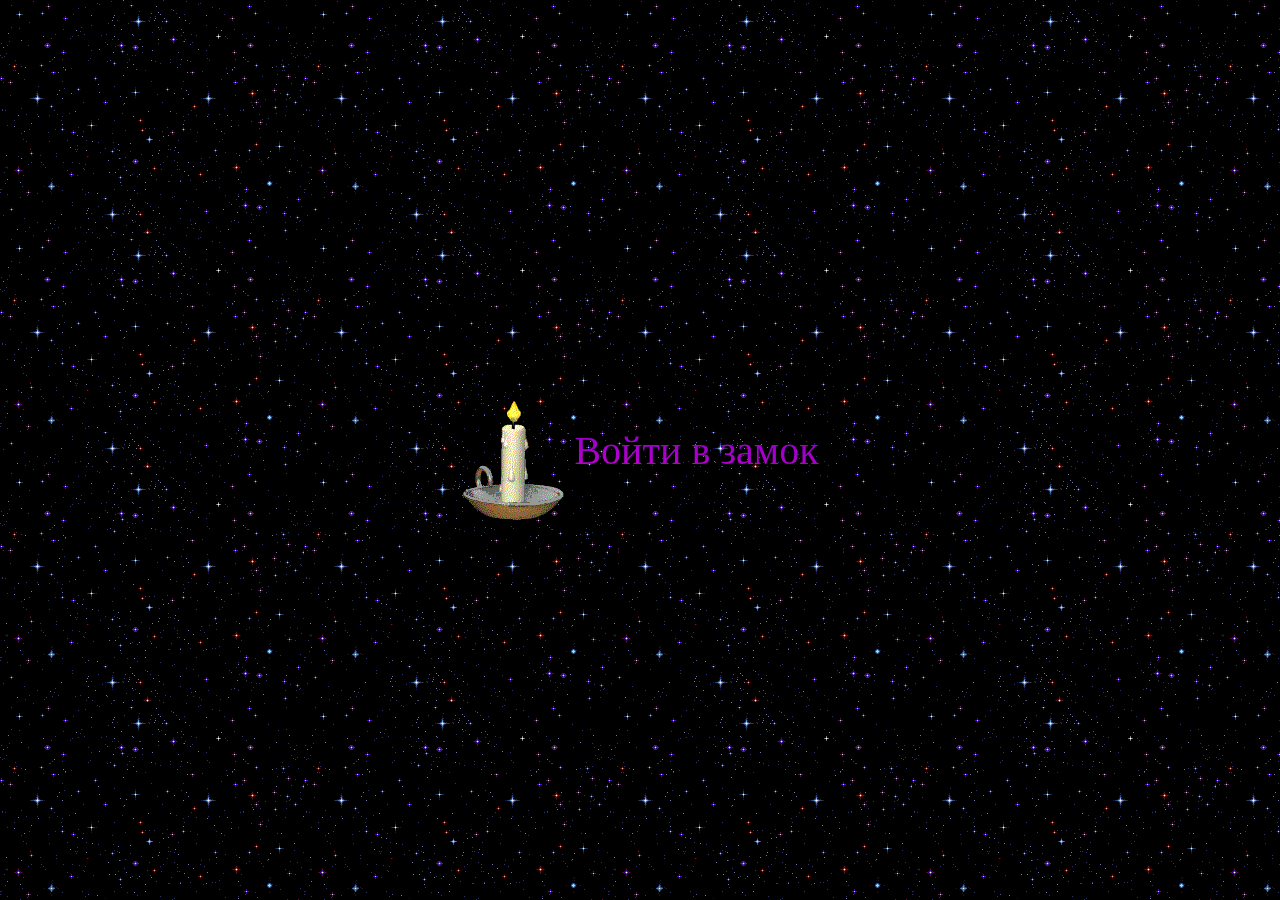
==== index.html @ d9d72ee5 "first commit" ====
<!DOCTYPE html>
<html lang="en">
<head>
    <meta charset="UTF-8">
    <meta name="viewport" content="width=device-width, initial-scale=1.0">
    <title>1990s Style Website</title>
    <link rel="stylesheet" href="css/style.css">
</head>
<body>

    <div class="container">
        <a  class="btn" id="btn">
            <img src="img/candleinholder.gif" alt="Candle in Holder">
            Войти в замок
        </a>
    </div>

    <div class="overlay" id="overlay"></div>

    <script>
        document.getElementById('btn').onclick = function() {
            document.getElementById('overlay').style.display = 'block';
            setTimeout(function() {
                window.location.href = 'main.html';
            }, 1000); // Задержка в 1 секунду перед переходом
        };
    </script>

</body>
</html>
---- css/style.css ----
body {
    color: #000;
    font-family: Arial, sans-serif;
    margin: 0;
    padding: 0;
    background-image: url("../img/bgstar.gif");
    display: flex;
    flex-direction: column; /* Расположение по вертикали */
    justify-content: center;
    align-items: center;
    height: 100vh; /* Добавляем высоту на всю высоту видимой области окна */
}

.container {
    padding: 20px;
    border: 1px solid #000;
}

h1 {
    font-size: 36px;
    text-align: center;
    background: linear-gradient(183deg, #6000CA 10%, #CA00CD 70%);
    background-clip: text;
    -webkit-background-clip: text;
    color: transparent;
    font-family: 'Impact';
}

p {
    font-size: 18px;
    line-height: 1.5;
}

.buttons {
    display: flex;
    flex-direction: column; /* Расположение кнопок по вертикали */
}

.btn {
    display: flex;
    align-items: center;
    justify-content: center;
    text-decoration: none;
    font-size: 40px;
    color: #fff;
    padding: 10px 20px;
    border: none;
    cursor: pointer;
    
    background: linear-gradient(183deg, #6000CA 10%, #CA00CD 70%);
    background-clip: text;
    -webkit-background-clip: text;
    color: transparent;
    font-family: 'Impact';
}

.btn img {
    margin-right: 10px;
    display: block;
}

.btn:hover {
    background-color: #cc3300;
}

.footer {
    text-align: center;
    margin-top: 50px;
    padding-top: 20px;
    border-top: 1px solid #000;
}

.overlay {
    position: fixed;
    top: 0;
    left: 0;
    width: 100%;
    height: 100%;
    background-color: rgba(0, 0, 0, 0.7); /* Затемненный цвет */
    z-index: 999; /* Наибольший z-index, чтобы перекрыть все остальные элементы */
    display: none; /* Изначально скрыт */
}
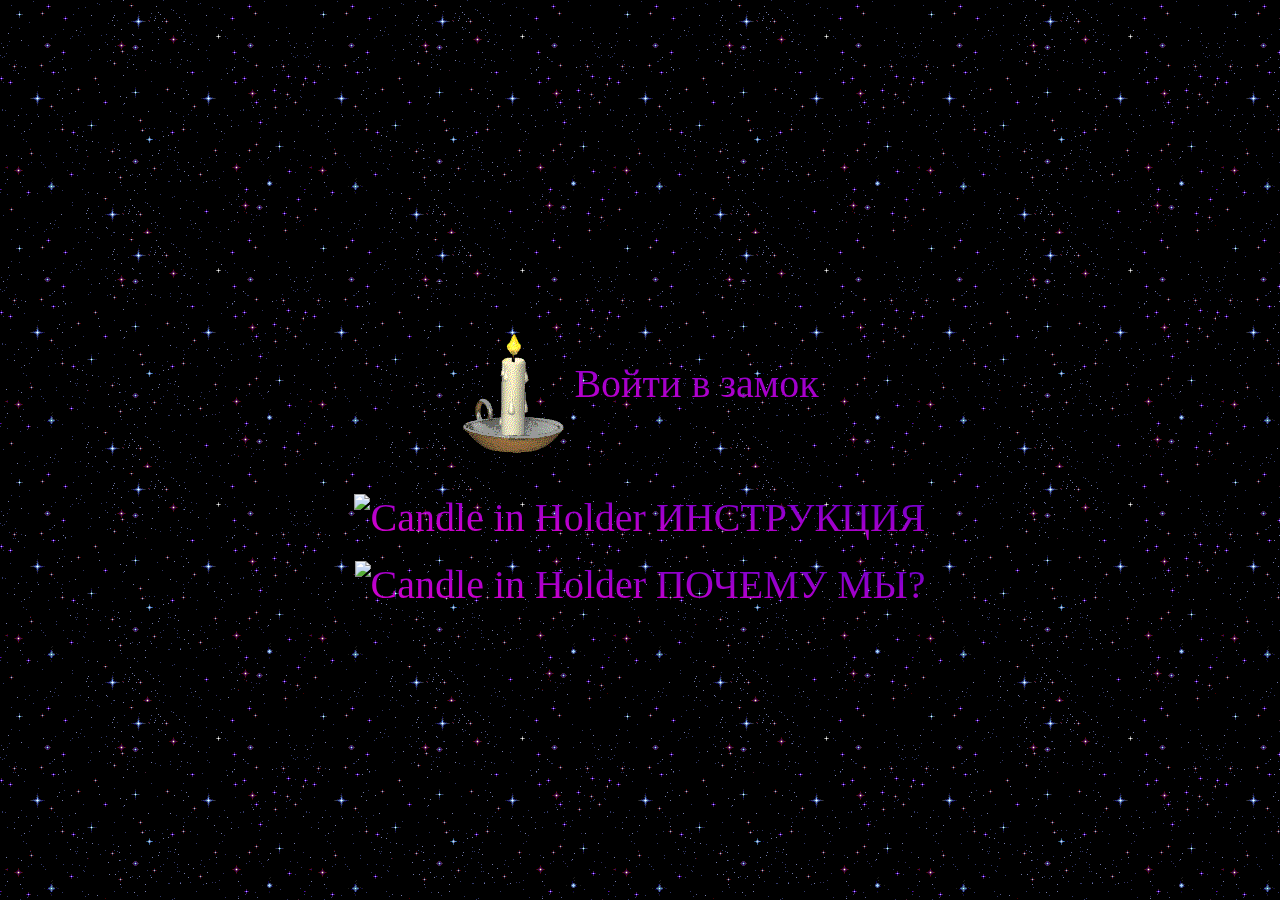
==== commit a91c1be5: "ой, много меню" ====
--- a/index.html
+++ b/index.html
@@ -9,16 +9,25 @@
 <body>
 
     <div class="container">
-        <a  class="btn" id="btn">
+        <a href="main.html" class="btn" id="btn">
             <img src="img/candleinholder.gif" alt="Candle in Holder">
             Войти в замок
+        </a>
+    </div>
+        <a  class="btn" id="btn">
+            <img src="https://web.archive.org/web/20091026225409/http://geocities.com/~rebra/autoras/book3.gif" alt="Candle in Holder">
+            ИНСТРУКЦИЯ
+        </a>
+        <a  class="btn" id="btn">
+            <img src="https://web.archive.org/web/20091021130012/http://www.geocities.com/cuddlyoldbear/book_brown.gif" alt="Candle in Holder">
+            ПОЧЕМУ МЫ?
         </a>
     </div>
 
     <div class="overlay" id="overlay"></div>
 
     <script>
-        document.getElementById('btn').onclick = function() {
+        document.getElementById('btn1').onclick = function() {
             document.getElementById('overlay').style.display = 'block';
             setTimeout(function() {
                 window.location.href = 'main.html';
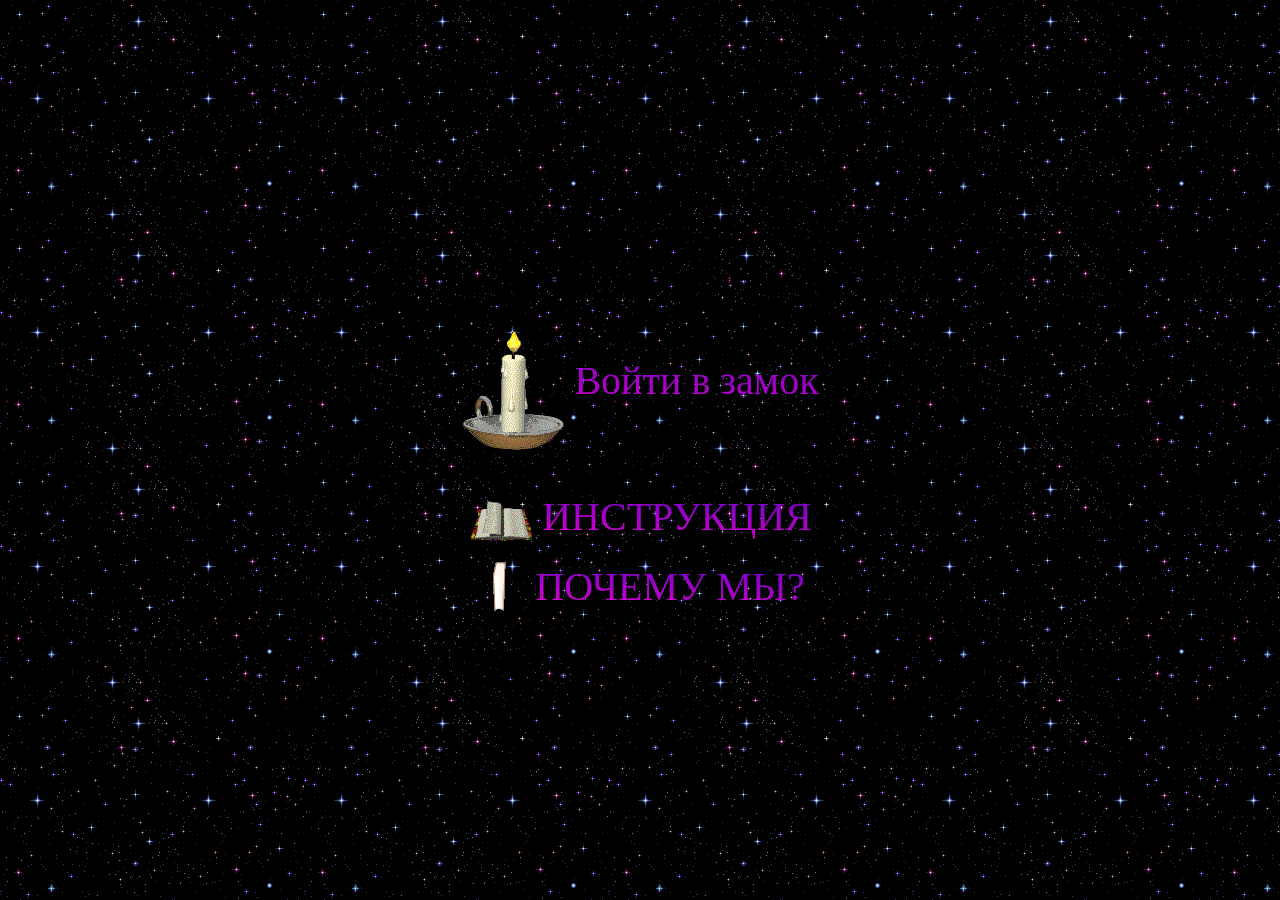
==== commit 2b4377aa: "ой, много сделал. инстрцукции и описание" ====
--- a/index.html
+++ b/index.html
@@ -3,7 +3,8 @@
 <head>
     <meta charset="UTF-8">
     <meta name="viewport" content="width=device-width, initial-scale=1.0">
-    <title>1990s Style Website</title>
+    <title>ТАРО ОНЛАЙН | НА КВАНТОВОМ ГЕНЕРАТОРЕ СЛУЧАЙНЫХ ЧИСЕЛ</title>
+    <link rel="icon" type="image/x-icon" href="favicon.ico">
     <link rel="stylesheet" href="css/style.css">
 </head>
 <body>
@@ -14,12 +15,12 @@
             Войти в замок
         </a>
     </div>
-        <a  class="btn" id="btn">
-            <img src="https://web.archive.org/web/20091026225409/http://geocities.com/~rebra/autoras/book3.gif" alt="Candle in Holder">
+        <a href="instruction/" class="btn" id="btn">
+            <img src="img/book3.gif" alt="Candle in Holder">
             ИНСТРУКЦИЯ
         </a>
-        <a  class="btn" id="btn">
-            <img src="https://web.archive.org/web/20091021130012/http://www.geocities.com/cuddlyoldbear/book_brown.gif" alt="Candle in Holder">
+        <a href="about/" class="btn" id="btn">
+            <img src="img/book_brown.gif" alt="Candle in Holder">
             ПОЧЕМУ МЫ?
         </a>
     </div>
